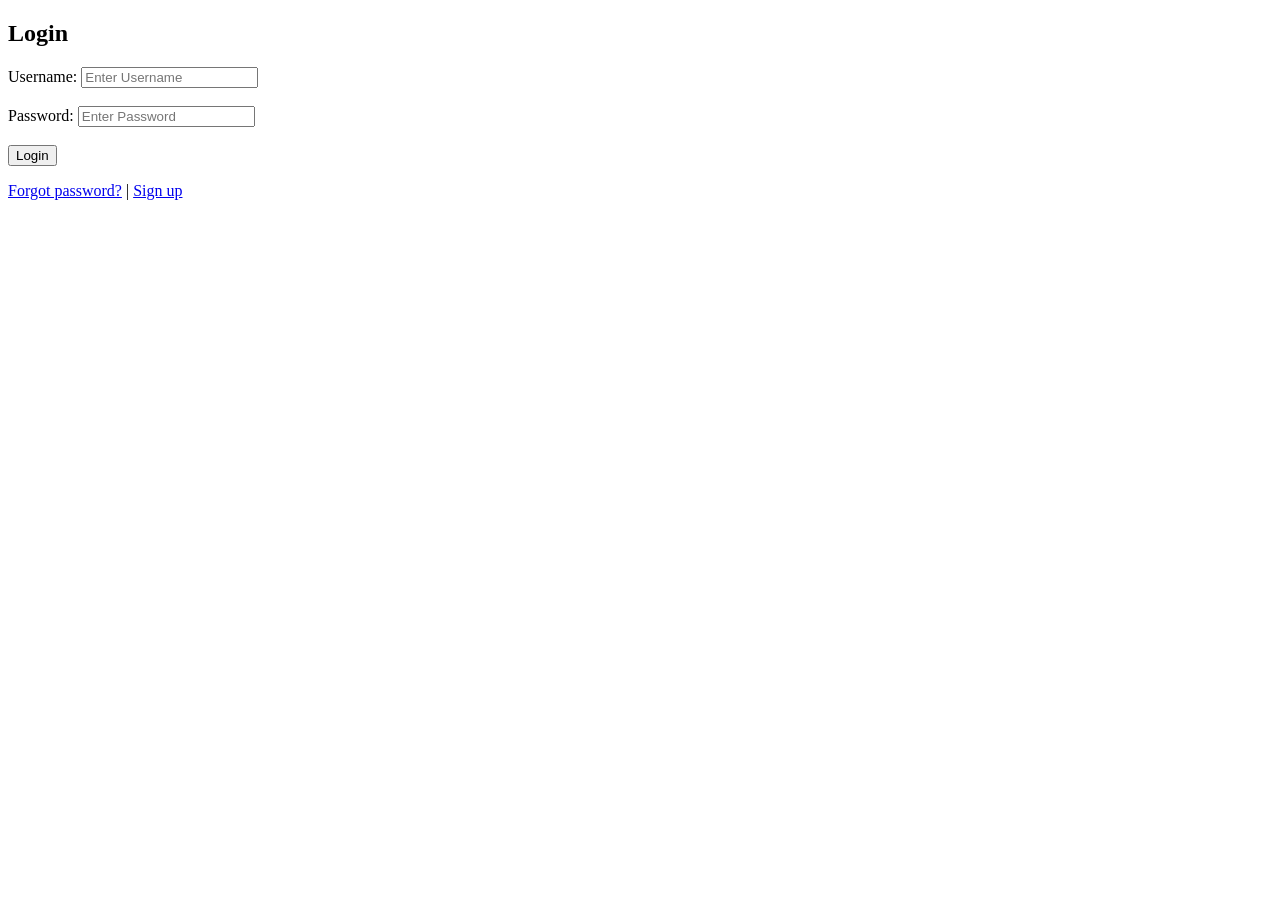
==== login.html @ 7d69b2a0 "Add files via upload" ====
<!DOCTYPE html>
<html lang="en">
<head>
    <meta charset="UTF-8">
    <title>Login Page</title>
</head>
<body>
    <div class="login-container">
        <h2>Login</h2>
        <!-- The 'action' attribute is where the data is sent for processing -->
        <form action="/login_process" method="POST">
            <div>
                <label for="username">Username:</label>
                <input type="text" id="username" name="username" placeholder="Enter Username" required>
            </div>
            <br>
            <div>
                <label for="password">Password:</label>
                <input type="password" id="password" name="password" placeholder="Enter Password" required>
            </div>
            <br>
            <button type="submit">Login</button>
            <p>
                <a href="#">Forgot password?</a> | <a href="#">Sign up</a>
            </p>
        </form>
    </div>
</body>
</html>
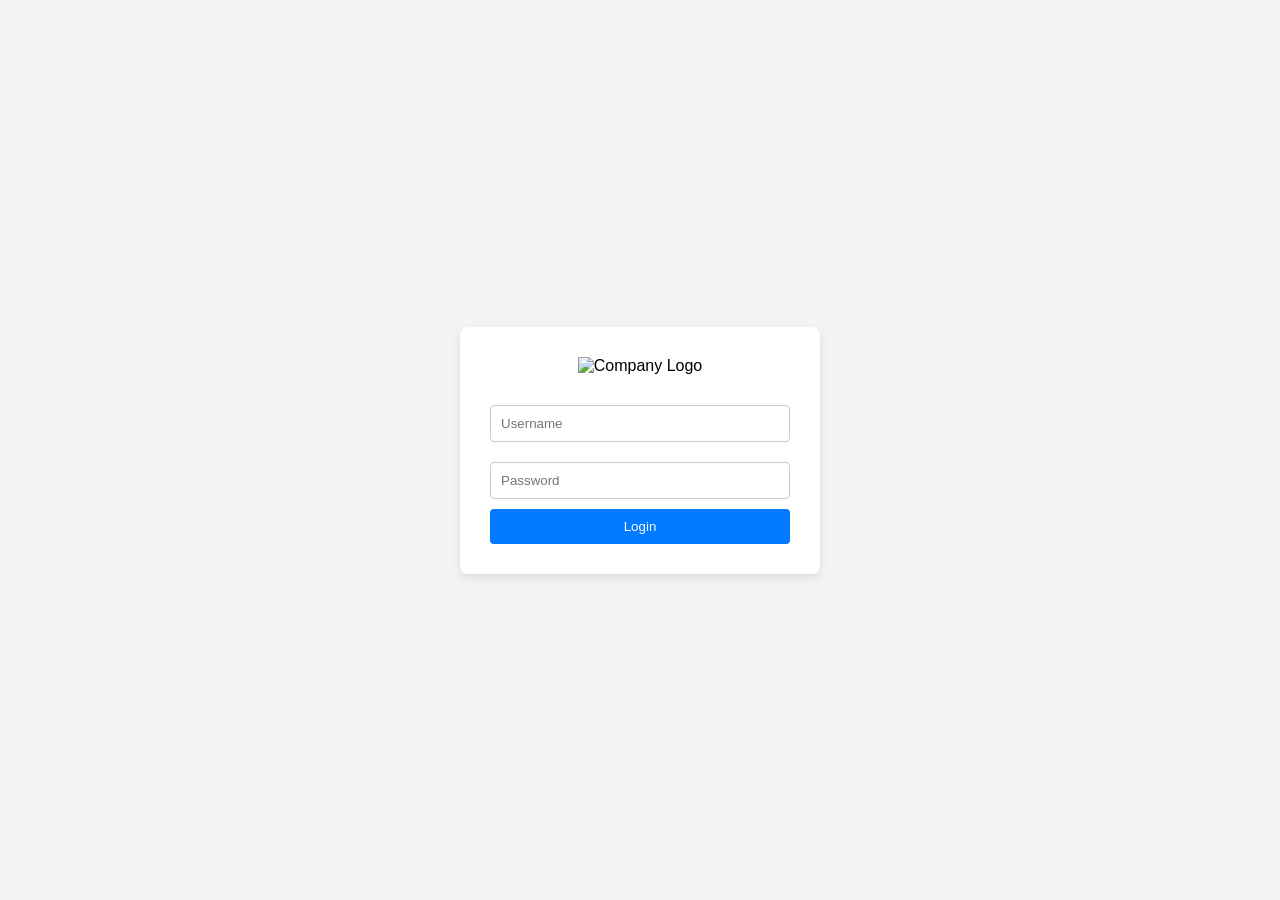
==== commit 7d7454cb: "Update login.html" ====
--- a/login.html
+++ b/login.html
@@ -2,28 +2,29 @@
 <html lang="en">
 <head>
     <meta charset="UTF-8">
+    <meta name="viewport" content="width=device-width, initial-scale=1.0">
     <title>Login Page</title>
+    <style>
+        /* Basic styling to center the form */
+        body { font-family: Arial, sans-serif; display: flex; justify-content: center; align-items: center; height: 100vh; background-color: #f4f4f4; margin: 0; }
+        .login-card { background: white; padding: 30px; border-radius: 8px; box-shadow: 0 4px 10px rgba(0,0,0,0.1); width: 300px; text-align: center; }
+        .logo { width: 100px; margin-bottom: 20px; }
+        input { width: 100%; padding: 10px; margin: 10px 0; border: 1px solid #ccc; border-radius: 4px; box-sizing: border-box; }
+        button { width: 100%; padding: 10px; background-color: #007bff; color: white; border: none; border-radius: 4px; cursor: pointer; }
+        button:hover { background-color: #0056b3; }
+    </style>
 </head>
 <body>
-    <div class="login-container">
-        <h2>Login</h2>
-        <!-- The 'action' attribute is where the data is sent for processing -->
-        <form action="/login_process" method="POST">
-            <div>
-                <label for="username">Username:</label>
-                <input type="text" id="username" name="username" placeholder="Enter Username" required>
-            </div>
-            <br>
-            <div>
-                <label for="password">Password:</label>
-                <input type="password" id="password" name="password" placeholder="Enter Password" required>
-            </div>
-            <br>
-            <button type="submit">Login</button>
-            <p>
-                <a href="#">Forgot password?</a> | <a href="#">Sign up</a>
-            </p>
-        </form>
-    </div>
+
+<div class="login-card">
+       <img src="lC:\Users\srini\OneDrive\Desktop\Raj\test\test.png" alt="Company Logo" class="logo">
+    
+    <form action="/login-process" method="POST">
+        <input type="text" name="username" placeholder="Username" required>
+        <input type="password" name="password" placeholder="Password" required>
+        <button type="submit">Login</button>
+    </form>
+</div>
+
 </body>
 </html>
